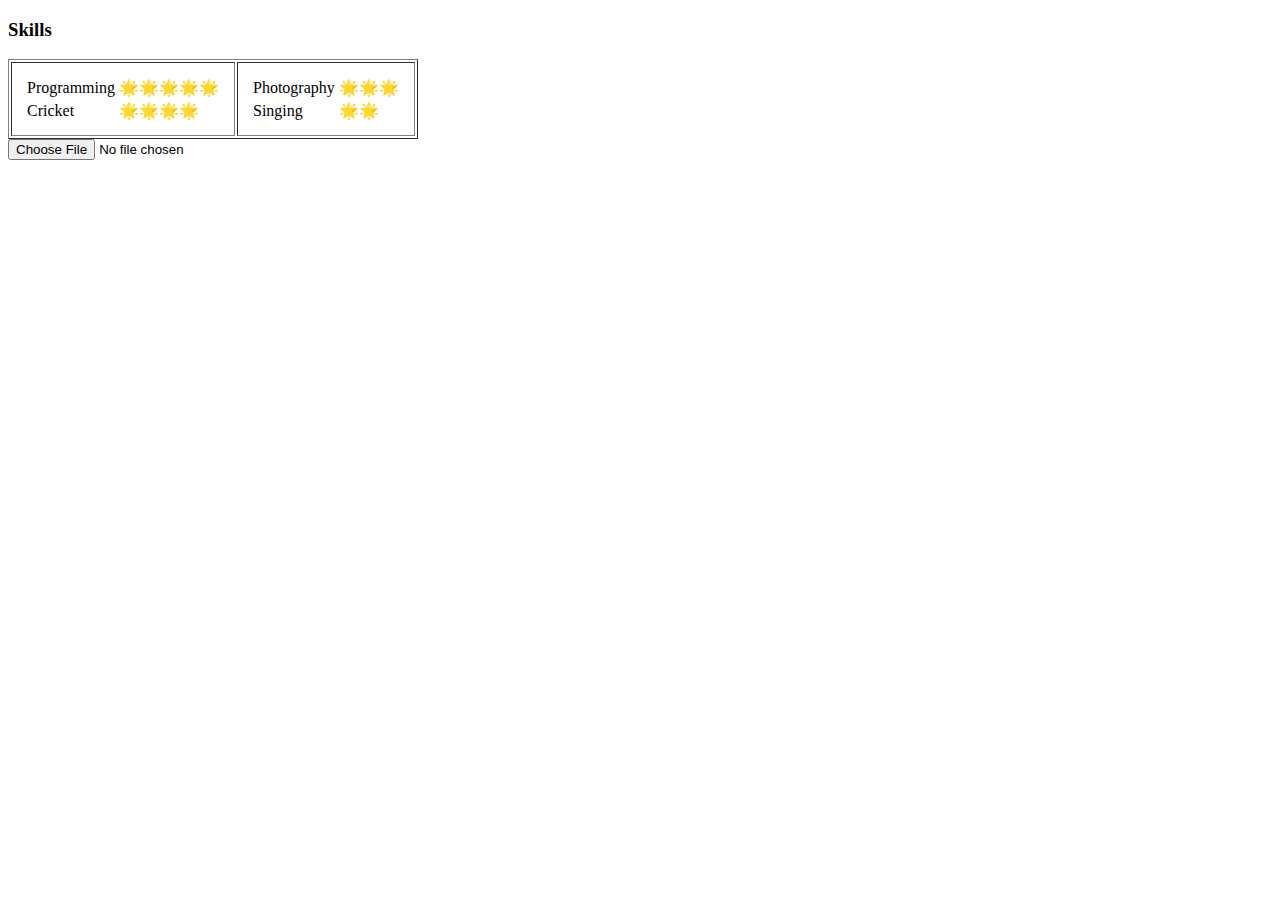
==== tables.html @ 6b7b93e1 "new files initially" ====
<!DOCTYPE html>
<html>
    <head>
        <title>Tables</title>
    </head>
    <body>
        <h3>Skills</h3>
    <table border="1" cellpadding="12"> 
        <tr>
            <td>
            <table>
                <tr><td>Programming</td> <td>🌟🌟🌟🌟🌟</td></tr>
                <tr><td>Cricket</td> <td>🌟🌟🌟🌟</td></tr>
            </table>
            </td>
            <td>
                <table>
                    <tr><td>Photography</td> <td>🌟🌟🌟</td></tr>
                    <tr><td>Singing</td> <td>🌟🌟</td></tr>
                </table>
            </td>
        </tr>
            
    </table>
    <form class="" >
        <input type="file">
    </form>
    </body> 
</html>
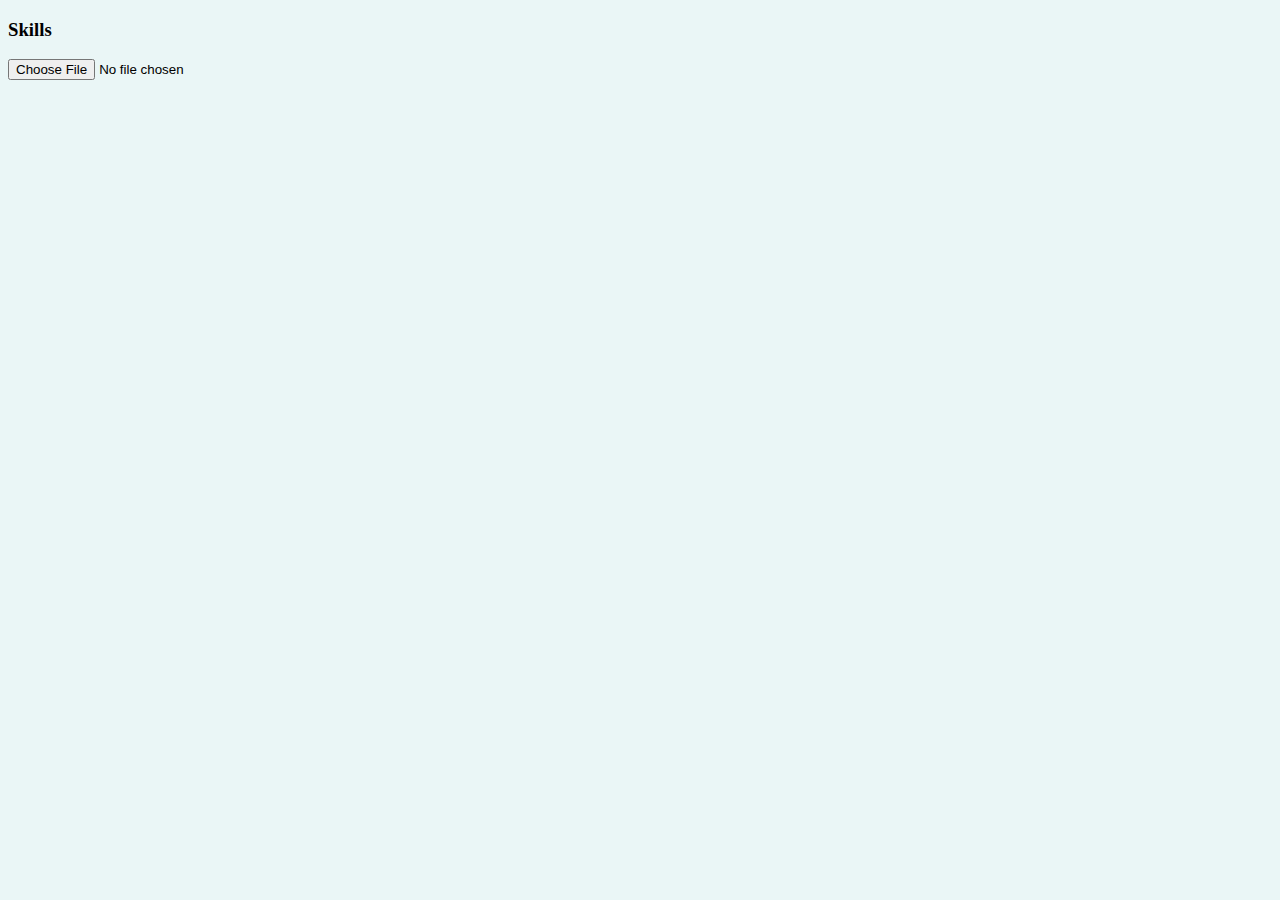
==== commit e2fd4dd6: "Add files via upload" ====
--- a/tables.html
+++ b/tables.html
@@ -3,25 +3,10 @@
     <head>
         <title>Tables</title>
     </head>
+    <link rel="stylesheet" href="css/styles.css">
     <body>
         <h3>Skills</h3>
-    <table border="1" cellpadding="12"> 
-        <tr>
-            <td>
-            <table>
-                <tr><td>Programming</td> <td>🌟🌟🌟🌟🌟</td></tr>
-                <tr><td>Cricket</td> <td>🌟🌟🌟🌟</td></tr>
-            </table>
-            </td>
-            <td>
-                <table>
-                    <tr><td>Photography</td> <td>🌟🌟🌟</td></tr>
-                    <tr><td>Singing</td> <td>🌟🌟</td></tr>
-                </table>
-            </td>
-        </tr>
-            
-    </table>
+    
     <form class="" >
         <input type="file">
     </form>
--- a/css/styles.css
+++ b/css/styles.css
@@ -0,0 +1,10 @@
+body{
+    background-color: #eaf6f6;
+}
+hr{
+    border-style:dotted none none none;
+    border-color:grey;
+    border-width: 5px;
+    height: 0px;
+    width: 5%;
+}